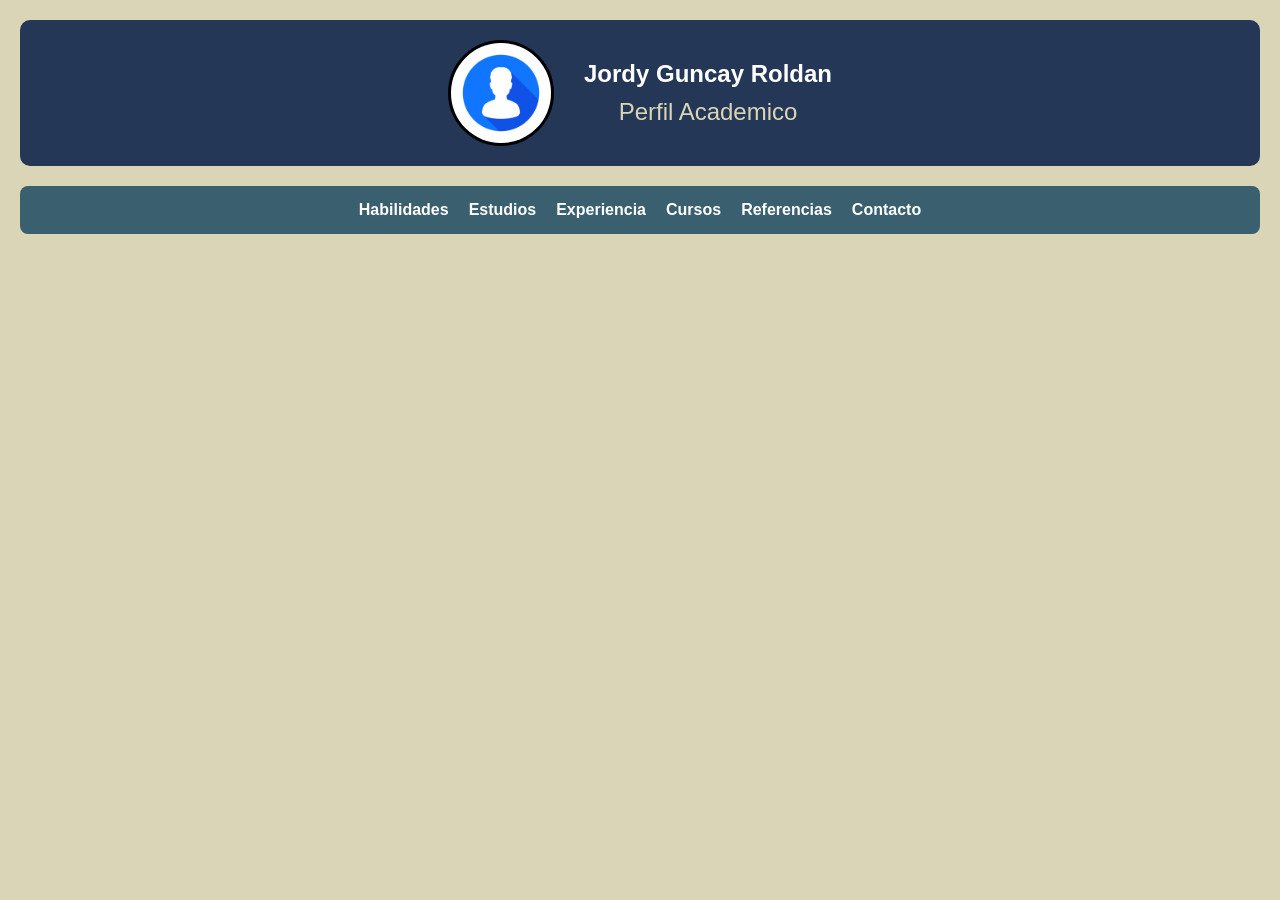
==== index.html @ 635593ad "Add files via upload" ====
<!DOCTYPE html>
<html lang="en">
    <head>
        <link rel="stylesheet" href="css/estilos.css">
        <meta charset="UTF-8">
        <meta name="viewport" content="width=device-width", inital-scale="1.0">
        <title>Curriculum</title>
    </head>
    <body>
        <header class="encabezado">
            <img src="img/Imagen1.jpg" alt="Foto de Perfil" class="perfil">
            <div class="datos-personales">
                <h1>Jordy Guncay Roldan</h1>
                <p>Perfil Academico</p>
            </div>
        </header>
        <nav>
            <ul>
                <li><a href="habilidades.html">Habilidades</a></li>
                <li><a href="estudios.html">Estudios</a></li>
                <li><a href="experiencia.html">Experiencia</a></li>
                <li><a href="cursos.html">Cursos</a></li>
                <li><a href="referencias.html">Referencias</a></li>
                <li><a href="contactame.html">Contacto</a></li>
            </ul>
        </nav>
    </body>
</html>
---- css/estilos.css ----
body{
    font-family: 'inter', Arial, sans-serif;
    background-color: #DAD5B7;
    color: #243757;
    margin: 0;
    padding: 20px;
}

/*Estilo de Encabezados*/

.encabezado{
    display: flex;
    align-items: center;
    justify-content: center;
    gap: 30px;
    background-color: #243757;
    padding: 20px;
    border-radius: 10px;
}

.perfil{
    width: 100px;
    height: 100px;
    border-radius: 50%;
    object-fit: cover;
    border: 3px solid black;
    flex-shrink: 0;
}

.datos-personales{
    text-align: center;
}

.datos-personales h1{
    font-size: 24px;
    margin: 0;
    color: white;
}

.datos-personales p{
    font-size: 24px;
    margin: 10px 0 0 0;
    color: #DAD5B7;

}

/*menu de navegacion*/

nav{
    background-color: #3A5F6F;
    padding: 10px;
    border-radius: 8px;
    margin-top: 20px;
}

nav ul{
    display: flex;
    justify-content: center;
    align-items: center;
    gap: 20px;
    list-style: none;
    margin: 0px;
    padding: 5px 0;
}

nav li{
    display: inline-block;
}

nav a{
    display: block;
    text-decoration: none;
    color: white;
    font-weight: bold;
    padding: 10px, 15px;
    border-radius: 5px;
    transition: background-color 0.3s ease;
}

nav a:hover{
    background-color: #243757;
}

h2{
    font-family: 'merriweather', Georgia, serif;
    color: #243757;
    text-align: center;
    margin-top: 25px;
    margin-bottom: 24px;
    font-size: 24px;
}

/*Estilo de la tablet*/
table{
    width: 90%;
    margin: 25px auto;
    border-collapse: collapse;
    background-color: white;
    box-shadow: 0 4px 12px #665E52;
}

th{
    background-color: #243757;
    color: white;
    padding: 12px;
    text-align: left;
    font-size: 15px
}

td{
    padding: 15px;
    border-bottom: 1px solid #C2B79B;
    font-size: 14px;
}

/*colores alternos para la fila*/

tr:nth-child(even){
    background-color: #C2B79B;
}

tr:hover td{
    background-color: #3A5F6F;
    color: white;
}

/*Estilos para formulario*/

form{
    background-color: white;
    width: 450px;
    max-width: 90%;
    margin: 30px auto;
    padding: 10px;
    border: 1px solid #C2B79B;
    border-radius: 10px;
    box-shadow: 0 4px 12px #665E52;
}

/*Etiqueta*/
 
form label{
    display: block;
    color: #243757;
    font-weight: bold;
    font-size: 14px;
    margin-top: 10px;
}

input{
    width: 100%;
    padding: 10px;
    border: 1px solid #ccc;
    border-radius: 5px;
    font-size: 14px;
    box-sizing: border-box;
}

select{
    width: 100%;
    padding: 10px;
    border: 1px solid #ccc;
    border-radius: 5px;
    font-size: 14px;
    box-sizing: border-box;
    background-color: gainsboro;
}

textarea{
    width: 100%;
    height: 100%;
    padding: 10px;
    border: 1px solid #ccc;
    border-radius: 5px;
    font-size: 14px;
    box-sizing: border-box;
    resize: vertical;
}

button{
    display: block;
    width: 100%;
    background-color: #3A5F6F;
    color: white;
    padding: 12px;
    border: none;
    border-radius: 10px;
    font-size: 10px;
    font-weight: bold;
    cursor: pointer;
    margin-top: 10px;
    transition: background-color 0.3s;
}

button:hover{
    background-color: #243757;
}
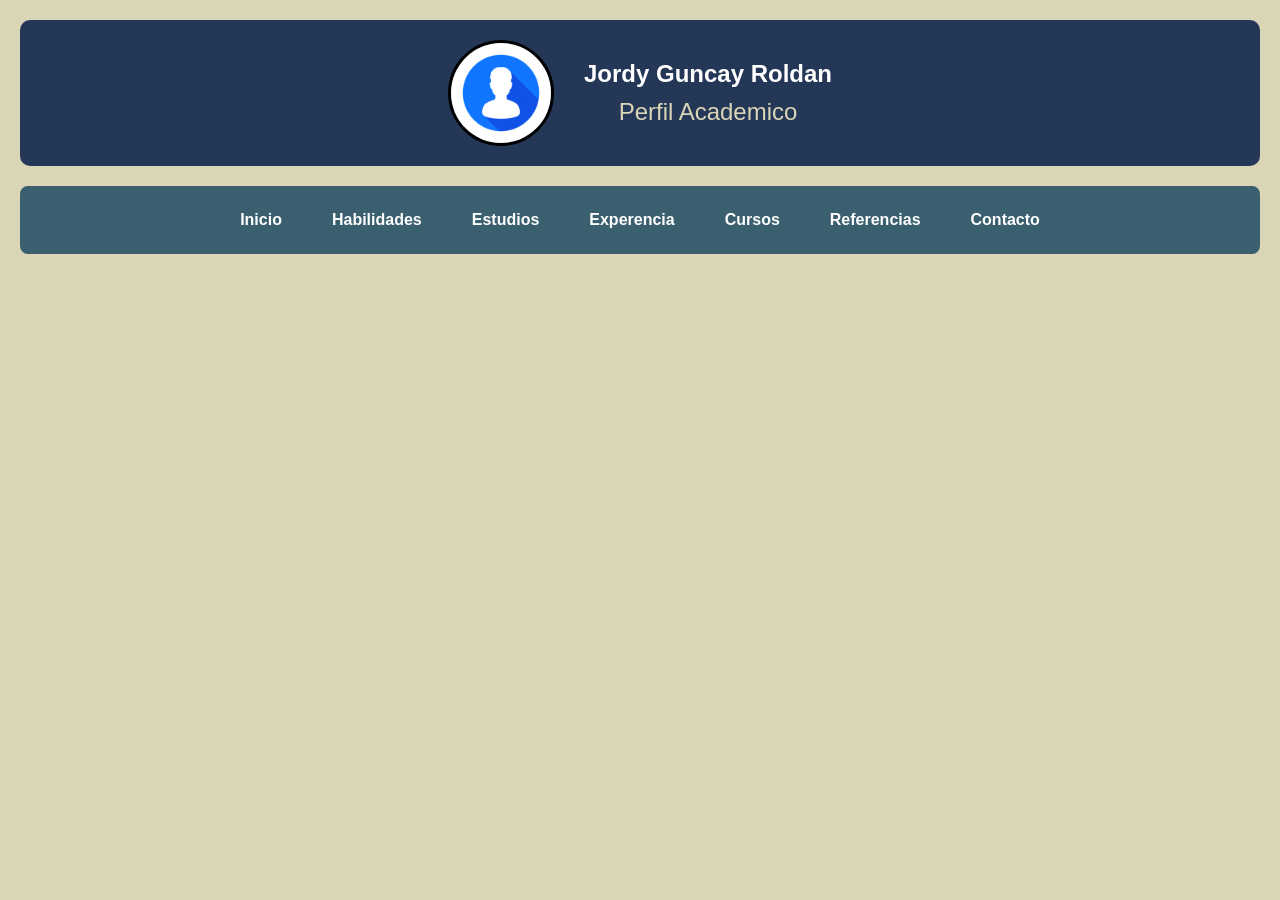
==== commit 80bd0b5d: "Add files via upload" ====
--- a/index.html
+++ b/index.html
@@ -16,10 +16,11 @@
         </header>
         <nav>
             <ul>
+                <li><a href="index.html">Inicio</a></li>
                 <li><a href="habilidades.html">Habilidades</a></li>
                 <li><a href="estudios.html">Estudios</a></li>
-                <li><a href="experiencia.html">Experiencia</a></li>
-                <li><a href="cursos.html">Cursos</a></li>
+                <li><a href="experencia.html">Experencia</a></li>
+                <li><a href="curso.html">Cursos</a></li>
                 <li><a href="referencias.html">Referencias</a></li>
                 <li><a href="contactame.html">Contacto</a></li>
             </ul>
--- a/css/estilos.css
+++ b/css/estilos.css
@@ -72,7 +72,7 @@
     text-decoration: none;
     color: white;
     font-weight: bold;
-    padding: 10px, 15px;
+    padding: 10px 15px;
     border-radius: 5px;
     transition: background-color 0.3s ease;
 }
@@ -104,7 +104,7 @@
     color: white;
     padding: 12px;
     text-align: left;
-    font-size: 15px
+    font-size: 15px;
 }
 
 td{
@@ -194,4 +194,108 @@
 
 button:hover{
     background-color: #243757;
+}
+
+/*Estilos de Lista*/
+
+.lista-ol{
+    background-color: white;
+    width: 80%;
+    margin: 20px auto;
+    padding: 20px 40px;
+    border-left: 50px solid #243757;
+    border-radius: 10px;
+    box-shadow: 0 4px 12px #665E52;
+}
+
+.lista-ol li{
+    background-color: #DAD5B7;
+    color: #243757;
+    font-size: 15px;
+    padding: 10px;
+    margin-bottom: 8px;
+    border-radius: 5px;
+    transition: background-color o.3s;
+}
+
+.lista-ol li:hover{
+    color: #3A5F6F;
+    font-weight: bold;
+}
+
+.lista-ul{
+    background-color: white;
+    width: 80%;
+    margin: 20px auto;
+    padding: 10px 25px;
+    border-radius: 10px;
+    box-shadow: 0 4px 12px #665E52;
+}
+
+.lista-ul li{
+    color: #243757;
+    font-size: 14px;
+    padding: 10px 5px;
+    margin-bottom: 0;
+    border-bottom: 1px solid #C2B79B;
+    transition: background-color 0.3s;
+}
+
+.lista-ul li:hover{
+    background-color: #DAD5B7;
+    color: #243757;
+}
+
+/*Tarea*/
+.referencias{
+    width: 60%;
+    margin: 20px auto;
+    padding: 0;
+    list-style-type: none;
+}
+
+.referencias li{
+    background-color: white;
+    color: #243757;
+    font-size: 16px;
+    text-align: center;
+    padding: 12px;
+    margin-bottom: 12px;
+    border: 2px solid #3A5F6F;
+    border-radius: 30px;
+    transition: background-color 0.3s;
+}
+
+.referencias li:hover{
+    background-color: #3A5F6F;
+    color: white;
+}
+
+.lista-habilidades{
+    width: 80%;
+    margin: 20px auto;
+    background-color: #243757;
+    padding: 30px 60px;
+    border-radius: 10px;
+}
+
+.lista-habilidades li{
+    background-color: #3A5F6F;
+    color: white;
+    font-size: 16px;
+    padding: 15px;
+    margin-bottom: 10px;
+    border-left: 5px solid #C2B79B;
+    border-radius: 5px;
+    transition: background-color 0.3s;
+}
+
+.lista-habilidades li::marker{
+    color: #C2B79B;
+    font-weight: bold;
+}
+
+.lista-habilidades li:hover{
+    background-color: #C2B79B;
+    color: #243757;
 }
